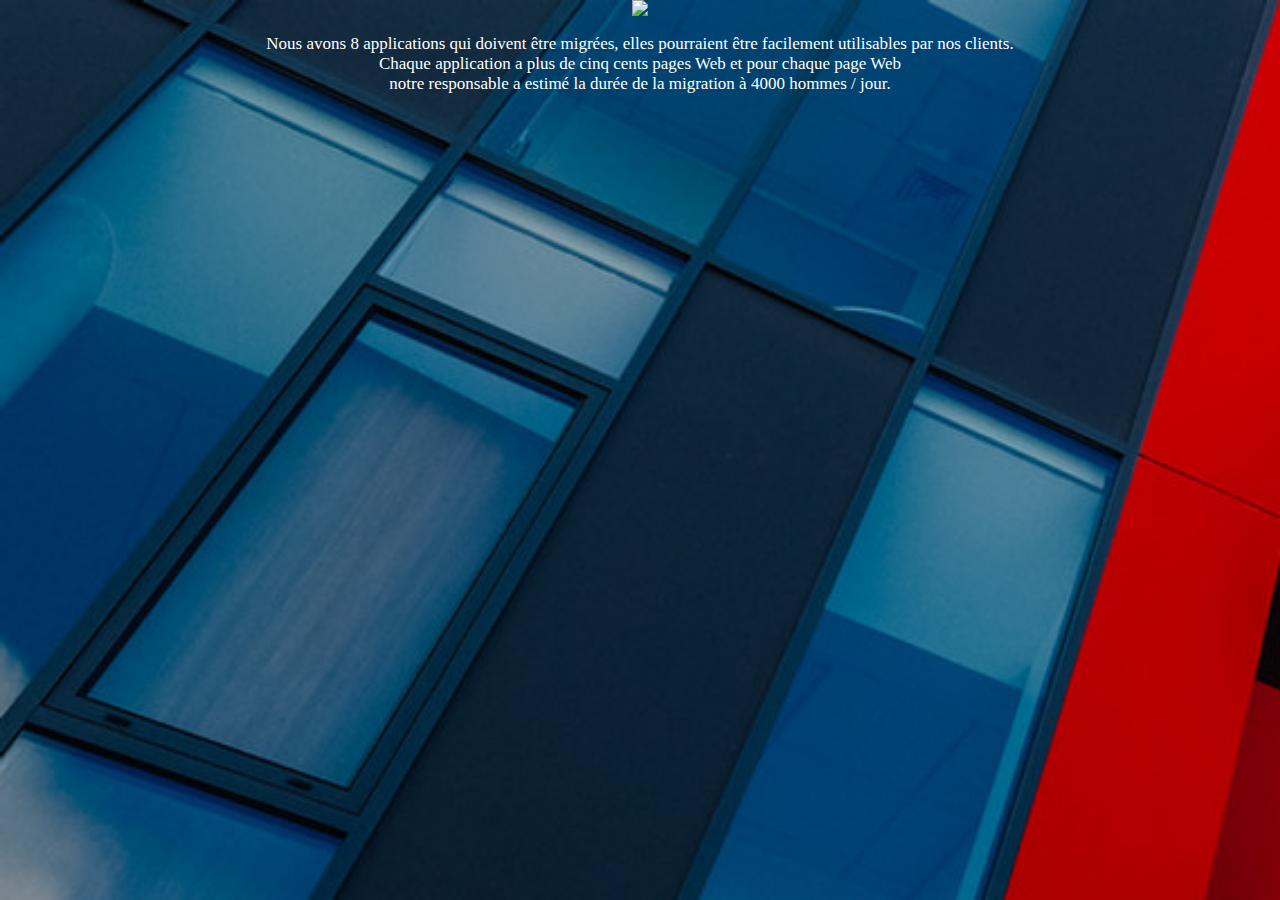
==== approche.html @ b076470b "first commit" ====
<! DOCTYPE html>
<html>
	<head>
		<title>APPROCHE</title>
		<meta charset="utf-8">
        <link rel="stylesheet" href="css/style.css"> 
	</head>
	<body>
		<center><img src="1.png" /></center></br>
		<center>
			<p>Nous avons 8 applications qui doivent être migrées, elles pourraient être facilement utilisables par nos clients.</p>
					<p>Chaque application a plus de cinq cents pages Web et pour chaque page Web </br>
					notre responsable a estimé la durée de la migration à 4000 hommes / jour.</p>
		</center>
	</body>
</html>
---- css/style.css ----
/* General Styles */

body{
    font-family: lucida san;
}

.sections{
    padding: 20px 0;
}

.overlay{
    position: absolute;
    top: 0;
    bottom: 0;
    left: 0;
    right: 0;
    background: rgba(0,0,0,0.5);
}

/* Header */
header{
    height: auto;
    padding: 10px 0;
    /* border-bottom: 1px solid #000; */
    position: relative;
}
header i.icon{
    position: absolute;
    right: 30px;
    top: 34px;
    z-index: 10;
    display: none;
}

header .logo h2{
    font-size: 35px; 
}

header nav .nav-list{
    list-style: none;
    display: flex;
    justify-content: space-around;
    margin-bottom: 0;
}

header nav .nav-list .list a{
    display: block;
    padding: 15px;
    margin: 9px 0;
    text-decoration: none;   
    transition: all 0.3s ease-in-out;
}

header nav .nav-list .list a:hover{
    color: #FF0000;
}

@media (max-width:575px){
    header nav .nav-list{
        display: none;
        text-align: center;
        padding: 0;
    }
    
    header logo{
        text-align: center;
    }
    
    header i.icon{
        display: block;
    }
}

/* Home Section */
.home{
    height: 500px;
    background-image: url('../images/home/img.jpg');
    background-size: cover;
    background-position: center;
    position: relative;
}

.home .home-content{
    position: absolute;
    top: 50%;
    left: 50%;
    transform: translate(-50%, -50%);
}

.home .home-title{
    color: #fff;
    font-size: 40px;
    margin-bottom: 20px;
}

.home .home-desc{
    color: #fff;
    font-size: 20px;
}

.home .buttom{
    background: #7cb62f;
    color: #fff;
    width: 150px;
    text-align: center;
    padding: 10px 0; 
}












nav{
	width: 100%;
	background-color: #424558;
}

nav >{
	margin: 0px;
	padding: 0px;
}

nav > ul::after{
	content: "";
	display: block;
	clear: both;
}

nav > ul > li{
	float: left;
	position: relative;
}

nav > ul > li >a{
    padding: 20px 30px; 
	color: #FFF;
}

nav > ul > li:hover a{
	padding: 15px 30px 20px 30px;
}

nav li{
	list-style-type: none;
}

.submenu{
	display: none;
}

nav a{
	display: inline-block;
	text-decoration:none;
}

nav li:hover .submenu{
	display: inline-block;
	position: absolute;
	top: 100%;
	left: 0px;
	padding: 0px;
	z-index: 1000;
}

.submenu li{
	border-bottom: 1px solid #CCC;
}

.submenu li a{
	padding: 15px 30px;
	font-size: 13px;
	color: #fff;
	width: 270px;
}

.menu-projet:hover{
	border-top: 5px solid #e44d26;
	background-color: RGBa(228, 77, 38, 0.15);
}

.menu-configuration:hover{
	border-top: 5px solid #0070bb;
	background-color: RGBa(000, 112, 192, 0.15);
}

.menu-parametres:hover{
	border-top: 5px solid #f1dc4f;
	background-color: RGBa(241, 211, 79, 0.15);
}


.menu-projet .submenu{
	background-color: RGB(230, 100, 40);
}

.menu-parametres .submenu{
	background-color: RGB(250, 215, 100);
}

.submenu li:hover a{
	color: #EEE;
	font-weight: bold;
}

.menu-projet .submenu li:hover{
	background-color: RGB(210, 77, 60); 
}








*{
    margin: 0px;
    padding: 0px;
}
body{
    background-image: url(../images/home/0.jpg);
    background-size: cover;
    background-attachment: fixed;
    font-family: new time roman;
}

h1{
    font-size: 40px;
    color: white;
    margin-top: 250px;
}

p{
    font-size: 17px;
    color: white;
}

h3{
    font-size: 25px;
    color: white;
}

.glyphicon-pencil{
    font-size: 50px;
    color: white;
    float: right;
    margin-top: 20px;
}

label{
    color: white;
}
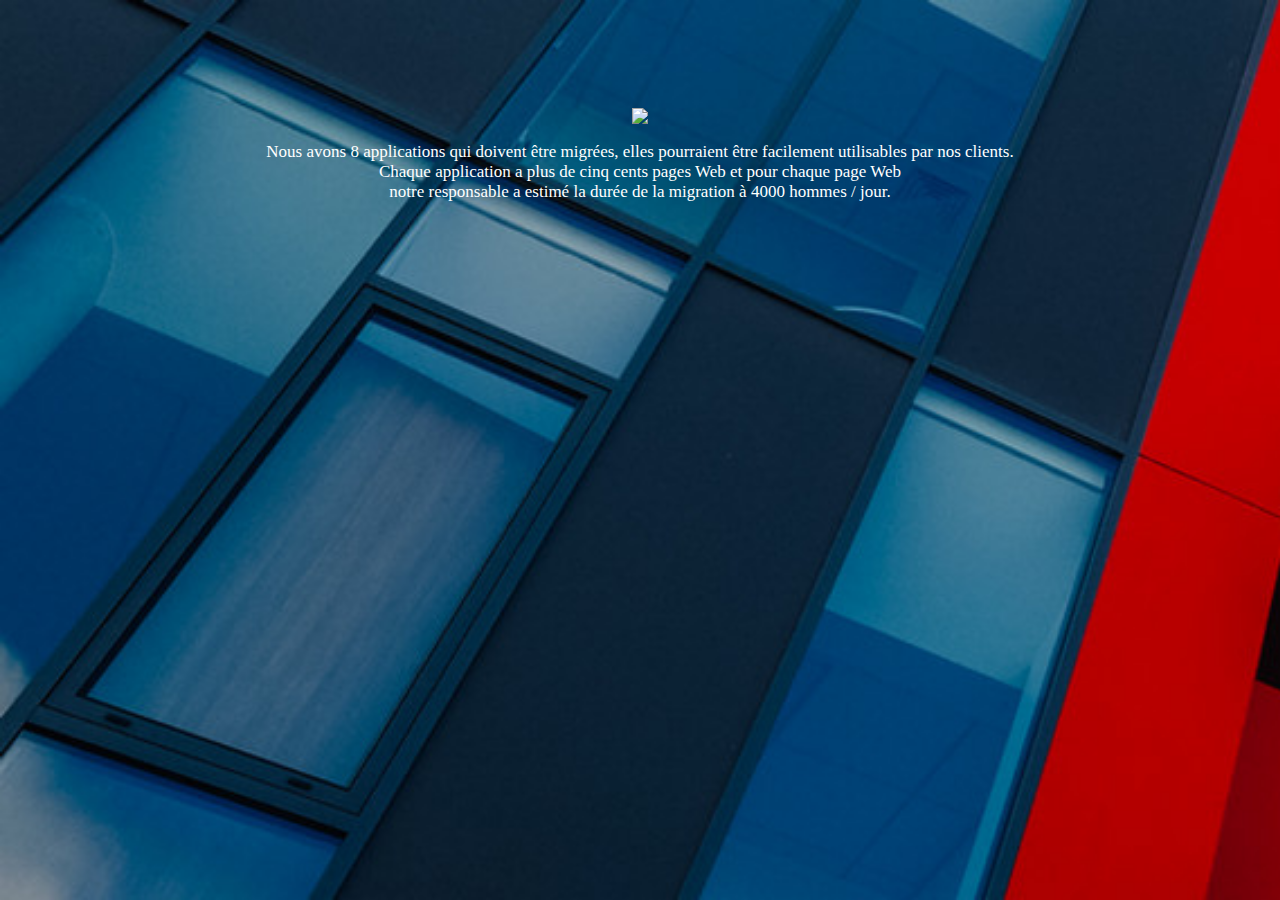
==== commit f1fbb916: "2 eme commit" ====
--- a/approche.html
+++ b/approche.html
@@ -6,6 +6,7 @@
         <link rel="stylesheet" href="css/style.css"> 
 	</head>
 	<body>
+        </br></br></br></br></br></br>
 		<center><img src="1.png" /></center></br>
 		<center>
 			<p>Nous avons 8 applications qui doivent être migrées, elles pourraient être facilement utilisables par nos clients.</p>
